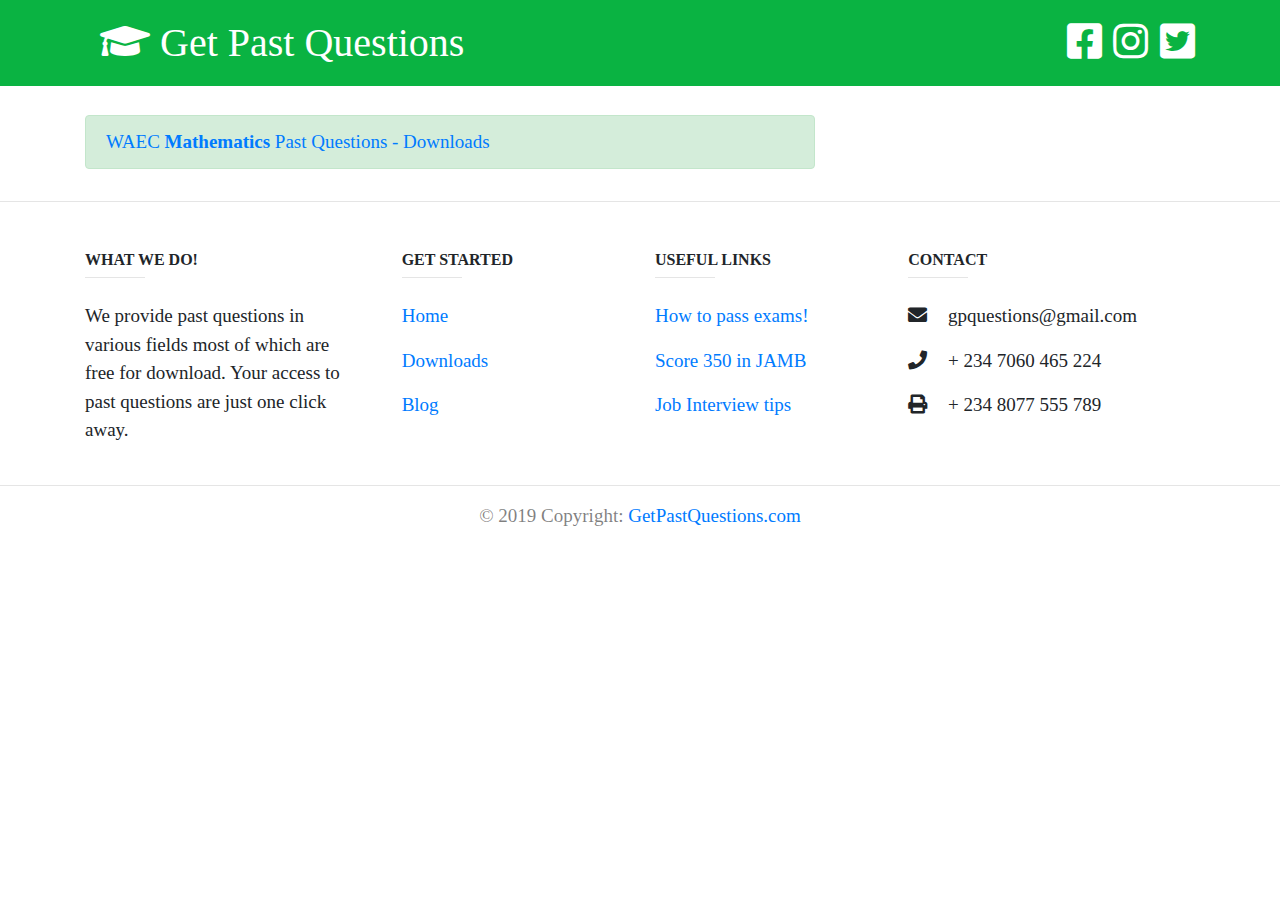
==== fields/waec.html @ 52af3509 "Initial commit" ====
<html lang="en">

<head>
  <meta charset="UTF-8">
  <meta name="viewport" content="width=device-width, initial-scale=1.0">
  <meta http-equiv="X-UA-Compatible" content="ie=edge">
  <title>getpastquestions</title>
  <meta name="viewport" content="width=device-width, initial-scale=1">
  <link rel="stylesheet" href="https://maxcdn.bootstrapcdn.com/bootstrap/4.3.1/css/bootstrap.min.css">
  <link rel="stylesheet" href="https://use.fontawesome.com/releases/v5.8.1/css/all.css">
  <link rel="stylesheet" href="../style.css">
  <script src="https://ajax.googleapis.com/ajax/libs/jquery/3.3.1/jquery.min.js"></script>
  <script src="https://cdnjs.cloudflare.com/ajax/libs/popper.js/1.14.7/umd/popper.min.js"></script>
  <script src="https://maxcdn.bootstrapcdn.com/bootstrap/4.3.1/js/bootstrap.min.js"></script>
</head>

<body>
  <nav class="navbar navbar-expand-md navbar-dark" style="background: #0ab342">
    <div class="container nav1">
      <span class="nav-left">
        <a href="../index.html" class="navbar-brand">
          <i class="fas fa-graduation-cap"></i>
          <span>Get Past Questions</span>
        </a>
      </span>
      <span class="socialmedia">
        <a href="">
          <i class="fab fa-facebook-square"></i>
        </a>
        <a href="">
          <i class="fab fa-instagram"></i>
        </a>
        <a href="">
          <i class="fab fa-twitter-square"></i>
        </a>
      </span>
    </div>
  </nav>
  <div class="container">
    <div class="row">
      <div class="col-md-8">
        <br>
        <div class="alert alert-success">
          <a href="../waec-subjects/math.html">WAEC <span class="font-weight-bold">Mathematics </span>Past Questions -
            Downloads</a></div>
      </div>
      <div class="col-md-4"></div>
    </div>

  </div>

  <hr />

  <!-- Footer -->
  <footer class="page-footer font-small blue-grey lighten-5">
    <!-- Footer Links -->
    <div class="container text-center text-md-left mt-5">

      <!-- Grid row -->
      <div class="row mt-3 dark-grey-text">

        <!-- Grid column -->
        <div class="col-md-3 col-lg-4 col-xl-3 mb-4">

          <!-- Content -->
          <h6 class="text-uppercase font-weight-bold">What we do!</h6>
          <hr class="teal accent-3 mb-4 mt-0 d-inline-block mx-auto" style="width: 60px;">
          <p>We provide past questions in various fields most of which are free for download. Your access to past
            questions are just one click away.</p>

        </div>
        <!-- Grid column -->

        <!-- Grid column -->
        <div class="col-md-2 col-lg-2 col-xl-2 mx-auto mb-4">

          <!-- Links -->
          <h6 class="text-uppercase font-weight-bold">Get Started</h6>
          <hr class="teal accent-3 mb-4 mt-0 d-inline-block mx-auto" style="width: 60px;">
          <p>
            <a class="dark-grey-text" href="../index.html">Home</a>
          </p>
          <p>
            <a class="dark-grey-text" href="../index.html">Downloads</a>
          </p>
          <p>
            <a class="dark-grey-text" href="#!">Blog</a>
          </p>

        </div>
        <!-- Grid column -->

        <!-- Grid column -->
        <div class="col-md-3 col-lg-2 col-xl-2 mx-auto mb-4">

          <!-- Links -->
          <h6 class="text-uppercase font-weight-bold">Useful links</h6>
          <hr class="teal accent-3 mb-4 mt-0 d-inline-block mx-auto" style="width: 60px;">
          <p>
            <a class="dark-grey-text" href="https://ivypanda.com/blog/13-tips-on-how-to-pass-any-exam-in-a-week/">How
              to pass exams!</a>
          </p>
          <p>
            <a class="dark-grey-text" href="https://flashlearners.com/use-jamb-past-questions-score-350/">Score 350 in
              JAMB</a>
          </p>
          <p>
            <a class="dark-grey-text" href="https://www.thebalancecareers.com/top-interview-tips-2058577">Job Interview
              tips</a>
          </p>
        </div>
        <!-- Grid column -->

        <!-- Grid column -->
        <div class="col-md-4 col-lg-3 col-xl-3 mx-auto mb-md-0 mb-4">

          <!-- Links -->
          <h6 class="text-uppercase font-weight-bold">Contact</h6>
          <hr class="teal accent-3 mb-4 mt-0 d-inline-block mx-auto" style="width: 60px;">
          <!-- <p>
                <i class="fas fa-home mr-3"></i>Plot E, Hilltop Estate, Odogunyan-Ikorodu, Lagos</p> -->
          <p>
            <i class="fas fa-envelope mr-3"></i> gpquestions@gmail.com</p>
          <p>
            <i class="fas fa-phone mr-3"></i> + 234 7060 465 224</p>
          <p>
            <i class="fas fa-print mr-3"></i> + 234 8077 555 789</p>

        </div>
        <!-- Grid column -->

      </div>
      <!-- Grid row -->

    </div>
    <!-- Footer Links -->
    <hr style="margin: 0px" />
    <!-- Copyright -->
    <div class="footer-copyright text-center text-black-50 py-3">© 2019 Copyright:
      <a class="dark-grey-text" href="../index.html"> GetPastQuestions.com</a>
    </div>
    <!-- Copyright -->

  </footer>
  <!-- Footer -->

  <script src="script.js"></script>
</body>

</html>
---- style.css ----
* {
    padding: 0;
    margin: 0;
}
body{
    font-size: 19px;
    font-family: 'Nanum Myeongjo', serif, 'Poiret One', cursive;
}
/* div.container.nav1 {
    display: flex;
    justify-content: center;
} */
span a.navbar-brand {
    font-size: 40px;
    padding-left: 15px;
    padding-right: 15px;
    border-radius: 5px;
}
a.navbar-brand:hover {
    background-color: #06752b;
}
.socialmedia a i {
    font-size: 40px;
    color:  white;
    margin-left: 7px;
}
.socialmedia a i:hover {
    color:  #73ec9b;
}
div.title h1 {
    color: #06752b;
}
a.downloadbtn {
    padding: 4px 5px;
    margin-bottom: 5px;
}
a.downloadbtn:hover {
    background-color: #73ec9b;
}
tr.questionperrow {
    height: auto;
}
td.downloadheading {
    font-size: 20px;
    font-family: cursive;
}


@media only screen and (max-width: 800px) {
    div.container.nav1 {
      display: flex;
      flex-direction: column;
      justify-content: center;
    }
    div.title h1 {
        font-size: 30px;
    }
}


@media only screen and (max-width: 400px) {
    div.title h1 {
        font-size: 24px;
    }
    td.downloadheading {
        font-size: 18px;
    }
}
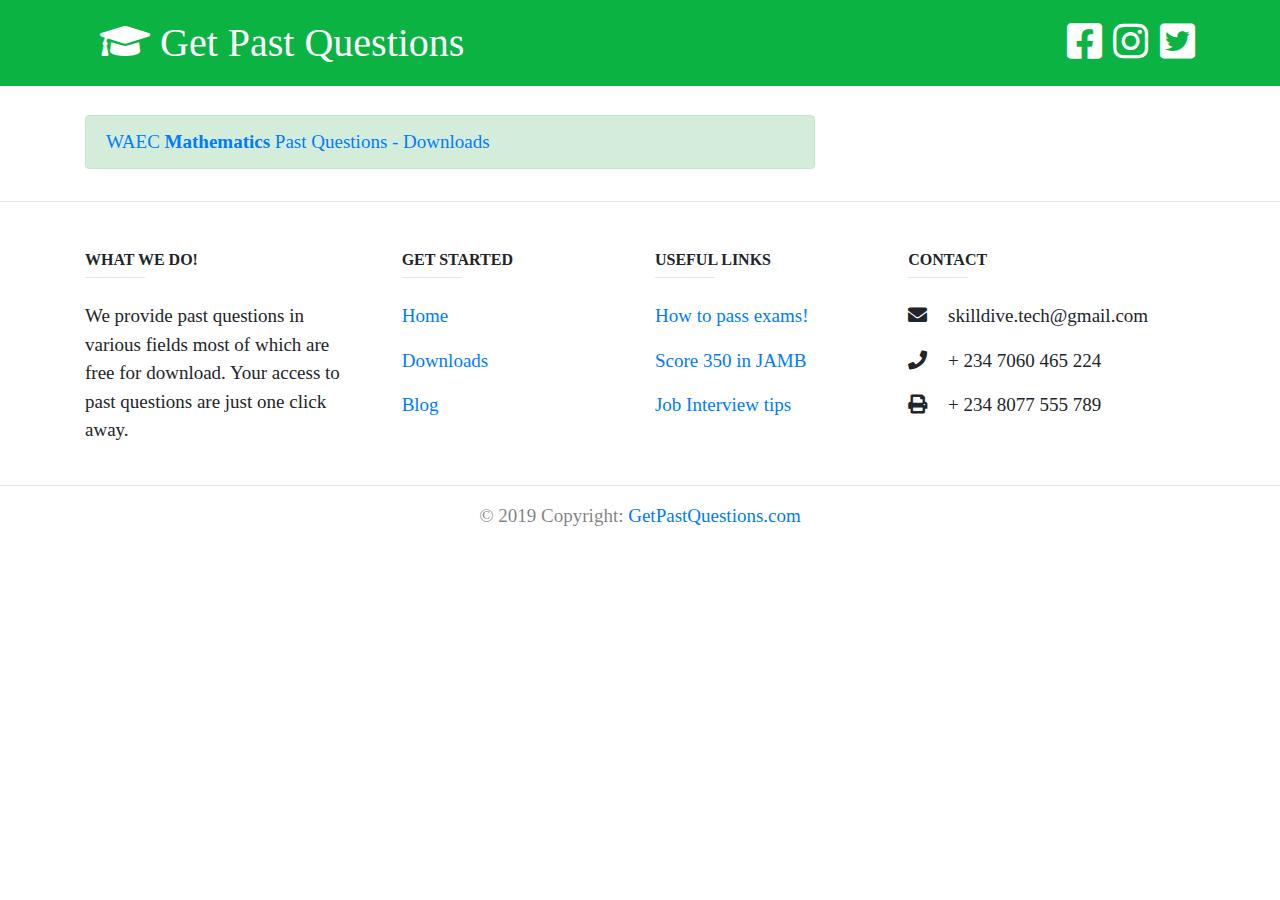
==== commit 1fe0a3fd: "Merge pull request #1 from Shittu1/master" ====
--- a/fields/waec.html
+++ b/fields/waec.html
@@ -120,7 +120,7 @@
           <!-- <p>
                 <i class="fas fa-home mr-3"></i>Plot E, Hilltop Estate, Odogunyan-Ikorodu, Lagos</p> -->
           <p>
-            <i class="fas fa-envelope mr-3"></i> gpquestions@gmail.com</p>
+            <i class="fas fa-envelope mr-3"></i> skilldive.tech@gmail.com</p>
           <p>
             <i class="fas fa-phone mr-3"></i> + 234 7060 465 224</p>
           <p>
